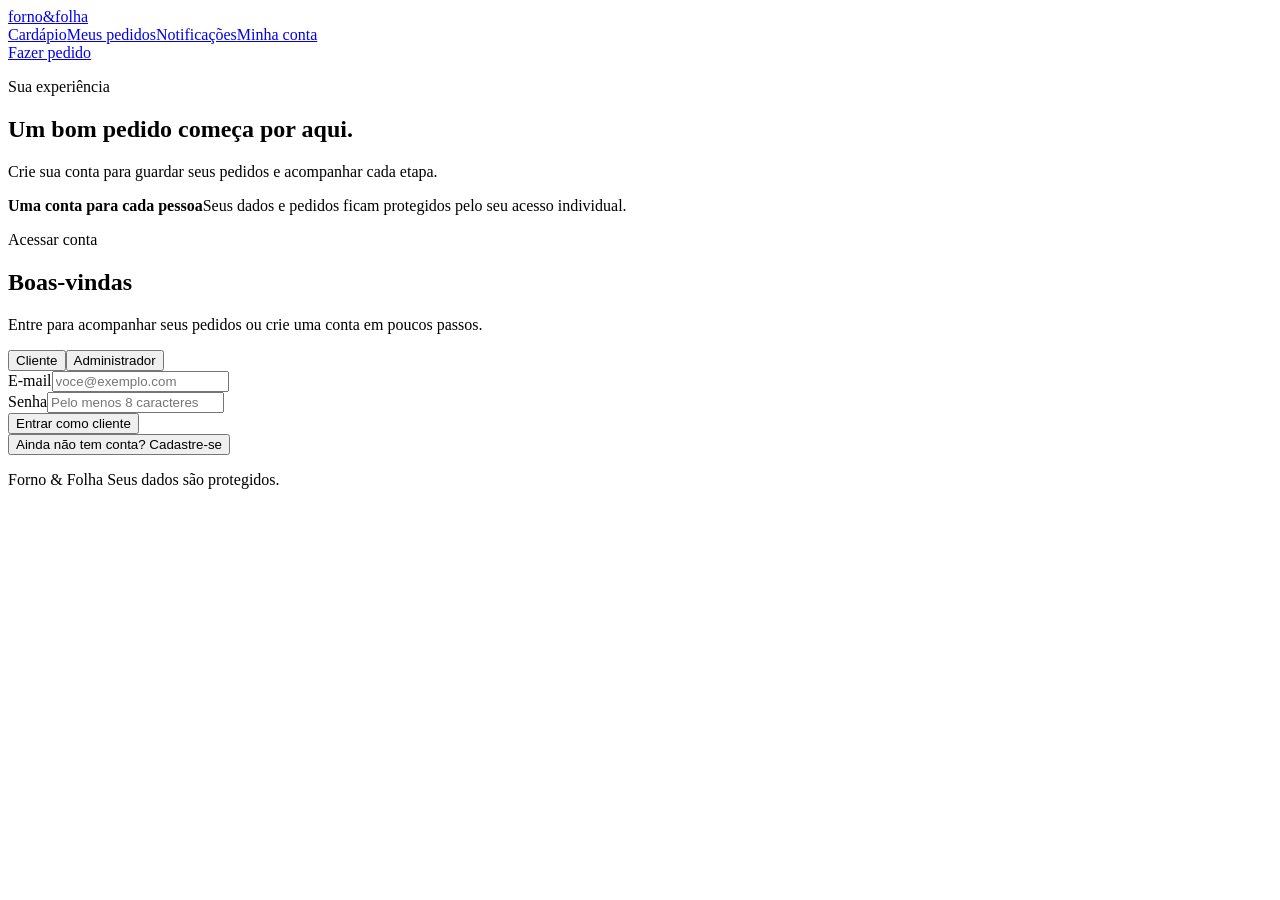
==== static/conta.html @ 29f3456b "feat: implementa loja de pizzas e fluxo seguro de pedidos" ====
<!doctype html><html lang="pt-BR"><head><meta charset="utf-8"><meta name="viewport" content="width=device-width,initial-scale=1"><title>Minha conta — Forno & Folha</title><link rel="stylesheet" href="/site/style.css"><script defer src="/site/app.js"></script></head><body data-page="account">
<header class="top"><a class="brand" href="/site/">forno<span>&</span>folha</a><nav><a href="/site/cardapio.html">Cardápio</a><a href="/site/pedidos.html">Meus pedidos</a><a href="/site/notificacoes.html">Notificações</a><a class="selected" href="/site/conta.html">Minha conta</a></nav><a class="button small" href="/site/cardapio.html">Fazer pedido</a></header>
<main class="account-wrap"><section class="account-intro"><p class="eyebrow">Sua experiência</p><h1>Um bom pedido começa por aqui.</h1><p>Crie sua conta para guardar seus pedidos e acompanhar cada etapa.</p><div class="account-benefit"><b>Uma conta para cada pessoa</b><span>Seus dados e pedidos ficam protegidos pelo seu acesso individual.</span></div></section><section class="box account-box"><div id="account-view"><p class="eyebrow" id="form-eyebrow">Acessar conta</p><h2 id="form-title">Boas-vindas</h2><p class="muted" id="form-copy">Entre para acompanhar seus pedidos ou crie uma conta em poucos passos.</p><div class="role-tabs" id="role-tabs"><button type="button" class="active" data-role="customer">Cliente</button><button type="button" data-role="admin">Administrador</button></div><form id="account-form"><div class="field" id="name-field" hidden><label for="name">Nome completo</label><input id="name" autocomplete="name" placeholder="Como podemos chamar você?" minlength="2"></div><div class="field"><label for="email">E-mail</label><input id="email" type="email" autocomplete="email" placeholder="voce@exemplo.com" required></div><div class="field"><label for="password">Senha</label><input id="password" type="password" autocomplete="current-password" placeholder="Pelo menos 8 caracteres" minlength="8" required></div><div class="field" id="confirm-field" hidden><label for="confirm-password">Confirme sua senha</label><input id="confirm-password" type="password" autocomplete="new-password" placeholder="Digite a senha novamente"></div><button class="button full" id="submit-account" type="submit">Entrar como cliente</button></form><button class="text-button" id="switch-mode">Ainda não tem conta? Cadastre-se</button><p class="hint" id="account-message" role="status"></p></div><div id="signed-in" hidden><p class="eyebrow">Conta conectada</p><h2 id="greeting"></h2><p class="muted">Sua conta e seus pedidos estão prontos.</p><a class="button full" href="/site/pedidos.html">Ver meus pedidos</a><button class="text-button" id="logout">Sair da conta</button></div></section></main><footer>Forno & Folha <span>Seus dados são protegidos.</span></footer><div id="toast" class="toast"></div></body></html>
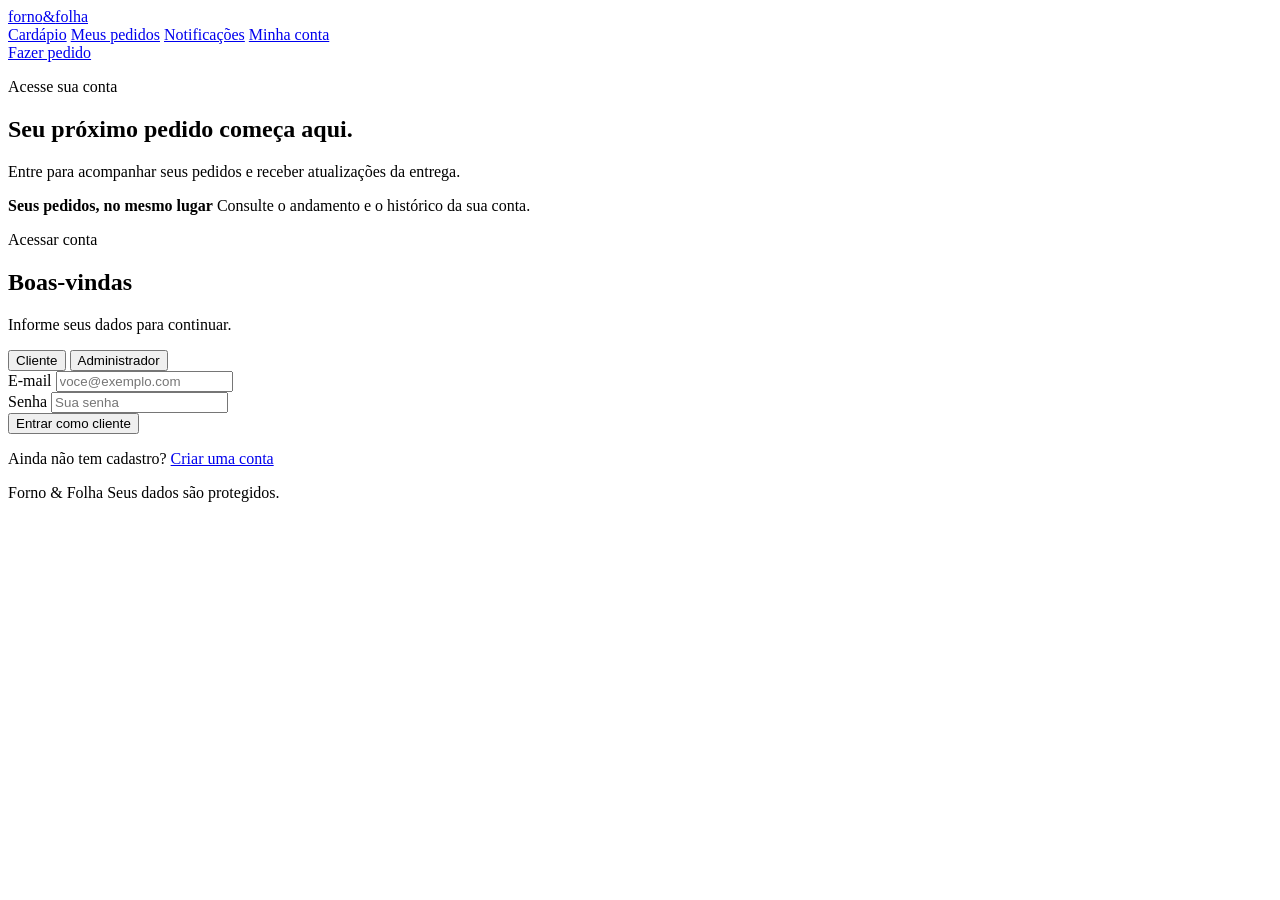
==== commit 49fda008: "feat: separa telas de login e cadastro" ====
--- a/static/conta.html
+++ b/static/conta.html
@@ -1,3 +1,70 @@
-<!doctype html><html lang="pt-BR"><head><meta charset="utf-8"><meta name="viewport" content="width=device-width,initial-scale=1"><title>Minha conta — Forno & Folha</title><link rel="stylesheet" href="/site/style.css"><script defer src="/site/app.js"></script></head><body data-page="account">
-<header class="top"><a class="brand" href="/site/">forno<span>&</span>folha</a><nav><a href="/site/cardapio.html">Cardápio</a><a href="/site/pedidos.html">Meus pedidos</a><a href="/site/notificacoes.html">Notificações</a><a class="selected" href="/site/conta.html">Minha conta</a></nav><a class="button small" href="/site/cardapio.html">Fazer pedido</a></header>
-<main class="account-wrap"><section class="account-intro"><p class="eyebrow">Sua experiência</p><h1>Um bom pedido começa por aqui.</h1><p>Crie sua conta para guardar seus pedidos e acompanhar cada etapa.</p><div class="account-benefit"><b>Uma conta para cada pessoa</b><span>Seus dados e pedidos ficam protegidos pelo seu acesso individual.</span></div></section><section class="box account-box"><div id="account-view"><p class="eyebrow" id="form-eyebrow">Acessar conta</p><h2 id="form-title">Boas-vindas</h2><p class="muted" id="form-copy">Entre para acompanhar seus pedidos ou crie uma conta em poucos passos.</p><div class="role-tabs" id="role-tabs"><button type="button" class="active" data-role="customer">Cliente</button><button type="button" data-role="admin">Administrador</button></div><form id="account-form"><div class="field" id="name-field" hidden><label for="name">Nome completo</label><input id="name" autocomplete="name" placeholder="Como podemos chamar você?" minlength="2"></div><div class="field"><label for="email">E-mail</label><input id="email" type="email" autocomplete="email" placeholder="voce@exemplo.com" required></div><div class="field"><label for="password">Senha</label><input id="password" type="password" autocomplete="current-password" placeholder="Pelo menos 8 caracteres" minlength="8" required></div><div class="field" id="confirm-field" hidden><label for="confirm-password">Confirme sua senha</label><input id="confirm-password" type="password" autocomplete="new-password" placeholder="Digite a senha novamente"></div><button class="button full" id="submit-account" type="submit">Entrar como cliente</button></form><button class="text-button" id="switch-mode">Ainda não tem conta? Cadastre-se</button><p class="hint" id="account-message" role="status"></p></div><div id="signed-in" hidden><p class="eyebrow">Conta conectada</p><h2 id="greeting"></h2><p class="muted">Sua conta e seus pedidos estão prontos.</p><a class="button full" href="/site/pedidos.html">Ver meus pedidos</a><button class="text-button" id="logout">Sair da conta</button></div></section></main><footer>Forno & Folha <span>Seus dados são protegidos.</span></footer><div id="toast" class="toast"></div></body></html>
+<!doctype html>
+<html lang="pt-BR">
+<head>
+  <meta charset="utf-8">
+  <meta name="viewport" content="width=device-width,initial-scale=1">
+  <title>Entrar — Forno & Folha</title>
+  <link rel="stylesheet" href="/site/style.css">
+  <script defer src="/site/app.js"></script>
+</head>
+<body data-page="account">
+  <header class="top">
+    <a class="brand" href="/site/">forno<span>&</span>folha</a>
+    <nav>
+      <a href="/site/cardapio.html">Cardápio</a>
+      <a href="/site/pedidos.html">Meus pedidos</a>
+      <a href="/site/notificacoes.html">Notificações</a>
+      <a class="selected" href="/site/conta.html">Minha conta</a>
+    </nav>
+    <a class="button small" href="/site/cardapio.html">Fazer pedido</a>
+  </header>
+
+  <main class="account-wrap">
+    <section class="account-intro">
+      <p class="eyebrow">Acesse sua conta</p>
+      <h1>Seu próximo pedido começa aqui.</h1>
+      <p>Entre para acompanhar seus pedidos e receber atualizações da entrega.</p>
+      <div class="account-benefit">
+        <b>Seus pedidos, no mesmo lugar</b>
+        <span>Consulte o andamento e o histórico da sua conta.</span>
+      </div>
+    </section>
+
+    <section class="box account-box">
+      <div id="account-view">
+        <p class="eyebrow">Acessar conta</p>
+        <h2>Boas-vindas</h2>
+        <p class="muted">Informe seus dados para continuar.</p>
+        <div class="role-tabs" aria-label="Tipo de acesso">
+          <button type="button" class="active" data-role="customer">Cliente</button>
+          <button type="button" data-role="admin">Administrador</button>
+        </div>
+        <form id="account-form">
+          <div class="field">
+            <label for="email">E-mail</label>
+            <input id="email" type="email" autocomplete="email" placeholder="voce@exemplo.com" required>
+          </div>
+          <div class="field">
+            <label for="password">Senha</label>
+            <input id="password" type="password" autocomplete="current-password" placeholder="Sua senha" required>
+          </div>
+          <button class="button full" id="submit-account" type="submit">Entrar como cliente</button>
+        </form>
+        <p class="hint" id="account-message" role="status"></p>
+        <p class="account-switch">Ainda não tem cadastro? <a href="/site/cadastro.html">Criar uma conta</a></p>
+      </div>
+
+      <div id="signed-in" hidden>
+        <p class="eyebrow">Conta conectada</p>
+        <h2 id="greeting"></h2>
+        <p class="muted">Sua conta e seus pedidos estão prontos.</p>
+        <a class="button full" href="/site/pedidos.html">Ver meus pedidos</a>
+        <button class="text-button" id="logout">Sair da conta</button>
+      </div>
+    </section>
+  </main>
+
+  <footer>Forno & Folha <span>Seus dados são protegidos.</span></footer>
+  <div id="toast" class="toast"></div>
+</body>
+</html>
